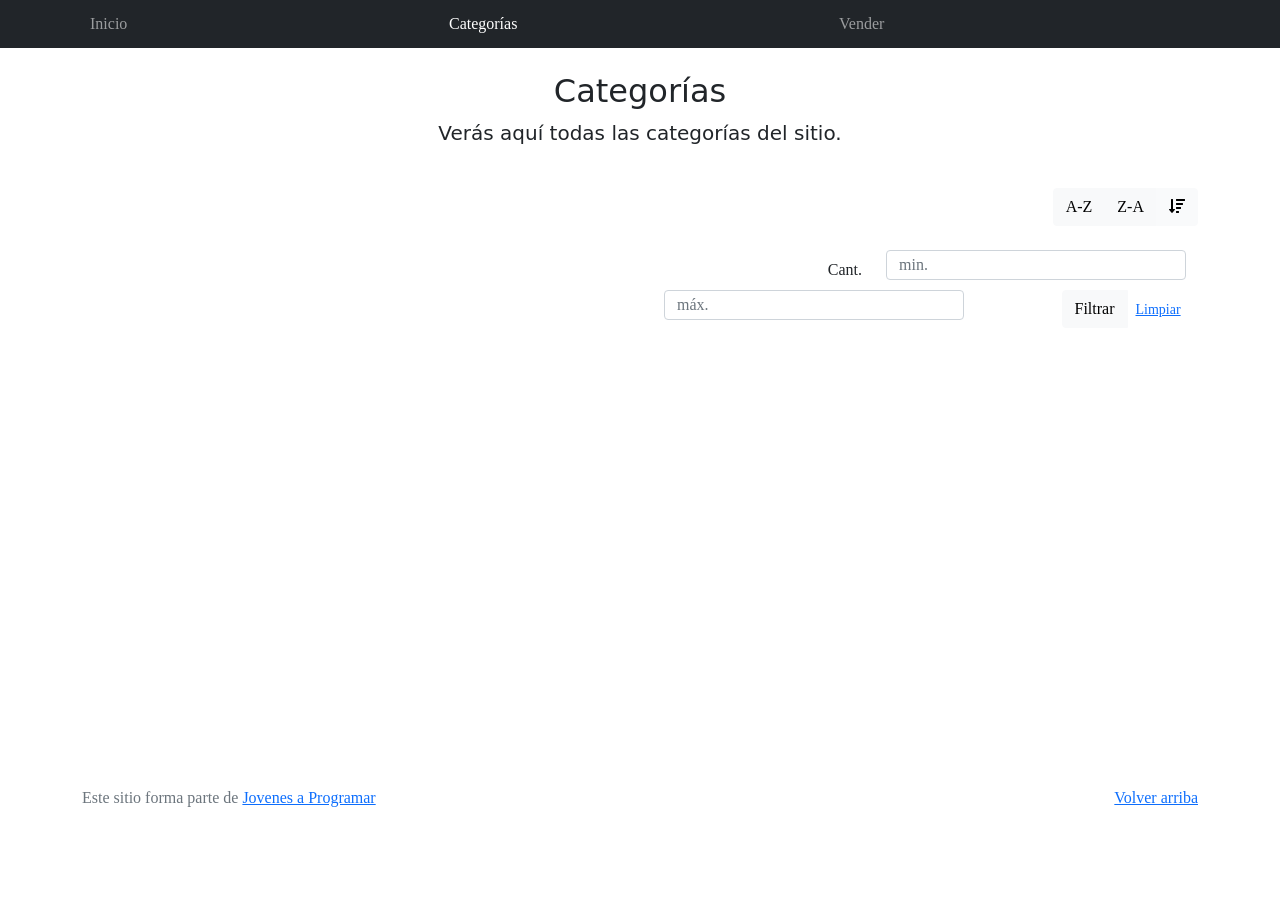
==== categories.html @ d92c7ddd "publicacion contenido" ====
<!DOCTYPE html>
<html lang="es">

<head>
  <meta http-equiv="Content-Type" content="text/html; charset=UTF-8">
  <meta name="viewport" content="width=device-width, initial-scale=1, shrink-to-fit=no">
  <title>eMercado - Todo lo que busques está aquí</title>

  <link href="https://fonts.googleapis.com/css?family=Raleway:300,300i,400,400i,700,700i,900,900i" rel="stylesheet">
  <link href="css/font-awesome.min.css" rel="stylesheet">
  <link href="css/bootstrap.min.css" rel="stylesheet">
  <link href="css/styles.css" rel="stylesheet">
</head>

<body>
  <nav class="navbar navbar-expand-lg navbar-dark bg-dark p-1">
    <div class="container">
      <button class="navbar-toggler" type="button" data-bs-toggle="collapse" data-bs-target="#navbarNav"
        aria-controls="navbarNav" aria-expanded="false" aria-label="Toggle navigation">
        <span class="navbar-toggler-icon"></span>
      </button>
      <div class="collapse navbar-collapse" id="navbarNav">
        <ul class="navbar-nav w-100 justify-content-between">
          <li class="nav-item">
            <a class="nav-link" href="index.html">Inicio</a>
          </li>
          <li class="nav-item">
            <a class="nav-link active" href="categories.html">Categorías</a>
          </li>
          <li class="nav-item">
            <a class="nav-link" href="sell.html">Vender</a>
          </li>
          <li class="nav-item">
          </li>
        </ul>
      </div>
    </div>
  </nav>
  <main class="pb-5">
    <div class="text-center p-4">
      <h2>Categorías</h2>
      <p class="lead">Verás aquí todas las categorías del sitio.</p>
    </div>
    <div class="container">
      <div class="row">
        <div class="col text-end">
          <div class="btn-group btn-group-toggle mb-4" data-bs-toggle="buttons">
            <input type="radio" class="btn-check" name="options" id="sortAsc">
            <label class="btn btn-light" for="sortAsc">A-Z</label>
            <input type="radio" class="btn-check" name="options" id="sortDesc">
            <label class="btn btn-light" for="sortDesc">Z-A</label>
            <input type="radio" class="btn-check" name="options" id="sortByCount" checked>
            <label class="btn btn-light" for="sortByCount"><i class="fas fa-sort-amount-down mr-1"></i></label>
          </div>
        </div>
      </div>
      <div class="row">
        <div class="col-lg-6 offset-lg-6 col-md-12 mb-1 container">
          <div class="row container p-0 m-0">
            <div class="col">
              <p class="font-weight-normal text-end my-2">Cant.</p>
            </div>
            <div class="col">
              <input class="form-control" type="number" placeholder="min." id="rangeFilterCountMin">
            </div>
            <div class="col">
              <input class="form-control" type="number" placeholder="máx." id="rangeFilterCountMax">
            </div>
            <div class="col-3 p-0">
              <div class="btn-group" role="group">
                <button class="btn btn-light btn-block" id="rangeFilterCount">Filtrar</button>
                <button class="btn btn-link btn-sm" id="clearRangeFilter">Limpiar</button>
              </div>
            </div>
          </div>
        </div>
      </div>
      <div class="row">
        <div class="list-group" id="cat-list-container">
        </div>
      </div>
    </div>
  </main>
  <footer class="text-muted">
    <div class="container">
      <p class="float-end">
        <a href="#">Volver arriba</a>
      </p>
      <p>Este sitio forma parte de <a href="https://jovenesaprogramar.edu.uy/" target="_blank">Jovenes a Programar</a></p>
    </div>
  </footer>
  <div id="spinner-wrapper">
    <div class="lds-ring">
      <div></div>
      <div></div>
      <div></div>
      <div></div>
    </div>
  </div>
  <script src="js/bootstrap.bundle.min.js"></script>
  <script src="js/init.js"></script>
  <script src="js/categories.js"></script>
</body>

</html>
---- css/styles.css ----
.jumbotron,
.card-body,
.container,
.site-header {
  font-family: 'Verdana', serif !important;
}

.jumbotron .display-4 {
  font-weight: bold;
}

nav a {
  text-decoration: none;
}

.bd-placeholder-img {
  font-size: 1.125rem;
  text-anchor: middle;
  -webkit-user-select: none;
  -moz-user-select: none;
  -ms-user-select: none;
  user-select: none;
}

@media (min-width: 768px) {
  .bd-placeholder-img-lg {
    font-size: 3.5rem;
  }
}

.jumbotron {
  height: 50vh;
  padding: 5em inherit;
  margin-bottom: 0;
  background-color: #53C0FB;
  background: url('../img/cover_back.png');
  background-size: cover;
  background-position: center;
  background-repeat: no-repeat;
  color: black;
  font-weight: bold;
}

@media (min-width: 768px) {
  .jumbotron {
    padding-top: 6rem;
    padding-bottom: 6rem;
  }
}

.jumbotron p:last-child {
  margin-bottom: 0;
}

.jumbotron-heading {
  font-weight: 300;
}

.jumbotron .container {
  max-width: 40rem;
  background-color: rgba(255, 255, 255, 0.5);
  border-radius: 10px;
  text-shadow: 1px 1px 2px grey;
}

.jumbotron .lead {
  font-size: 38px;
}

footer {
  padding-top: 3rem;
  padding-bottom: 3rem;
}

footer p {
  margin-bottom: .25rem;
}

.site-header a {
  color: white;
  transition: ease-in-out color .15s;
}

.site-header .dropdown-menu a {
  color: black;
}

.dropzone {
  border: 2px dashed #0087F7;
  border-radius: 5px;
  background: white;
}

.img-fit {
  max-height: 100%;
}

.alert {
  position: fixed;
  top: 80px;
  width: 50%;
  left: 50%;
  transform: translate(-50%, 0);
}

.lds-ring {
  display: inline-block;
  position: relative;
  width: 64px;
  height: 64px;
  top: 50%;
  left: 50%;
}

.cursor-active {
  cursor: pointer;
}

.left {
  float: left;
  padding: 4px;
  background-color: rgba(255, 255, 255, 0.5);
}

.lds-ring div {
  box-sizing: border-box;
  display: block;
  position: absolute;
  width: 51px;
  height: 51px;
  margin: 6px;
  border: 6px solid #fff;
  border-radius: 50%;
  animation: lds-ring 1.2s cubic-bezier(0.5, 0, 0.5, 1) infinite;
  border-color: #fff transparent transparent transparent;
}

.lds-ring div:nth-child(1) {
  animation-delay: -0.45s;
}

.lds-ring div:nth-child(2) {
  animation-delay: -0.3s;
}

.lds-ring div:nth-child(3) {
  animation-delay: -0.15s;
}

@keyframes lds-ring {
  0% {
    transform: rotate(0deg);
  }

  100% {
    transform: rotate(360deg);
  }
}

#spinner-wrapper {
  position: fixed;
  background-color: rgba(0, 0, 0, 0.5);
  width: 100%;
  height: 100%;
  top: 0;
  left: 0;
  z-index: 1021;
  display: none;
}

main {
  min-height: calc(100vh - 210px);
}

a.custom-card,
a.custom-card:hover {
  color: inherit;
  text-decoration: inherit;
}

.checked {
  color: orange;
}



.div-container {
  display: flex;
  flex-direction: column;
  margin-left: 60px;
  margin-right: 60px;

}


.div-cards {
  display: flex;
  flex-direction: row;
  border: 1px solid #ccc;
  padding: 10px;
  text-align: left;
  font-size: 13px;
  color: #6a6969;
}

.div-cards .price {
  display: flex;
  align-items: flex-end;
  flex-grow: 1;
  flex-direction: column-reverse;
  justify-content: flex-end;
}

.div-cards img {
  max-width: 210px;
  margin-right: 20px;
}

.div-cards:hover{
  background-color:#e7e5e5 ;
  cursor: pointer;
}



.title-products{
text-align: center;
margin: 20px 0 20px 0;
}


#email{
  margin-bottom: -1px;
  border-bottom-right-radius: 0;
  border-bottom-left-radius: 0;
  margin: auto;
}
#password1{ 
  margin-bottom: 30px;
  border-bottom-right-radius: 0;
  border-bottom-left-radius: 0;
}

.form-control{
  width:300px;
  height: 30px;
}
.col-12, .col-sm-6{
  text-align: center;
}
.form-check{
  text-align: center;
  display: flex;
  align-items: center;
  margin-top: 20px;
  justify-content: center;
}
main.signin {
  display: flex;
  flex-direction: column;
  align-items: center;
  justify-content: center;
}

.signin {
  display: flex;
  margin: 0 auto;
  max-width: 600px;
  padding: 20px;
  background-color: #f5f5f5;
  border-radius: 30px;
  box-shadow: 10px 10px 10px rgba(0, 0, 0, 0.1);
  overflow-y: auto;
  margin-top: 100px;
}
.signin input[type=password]{
  transform:translatex(-9px) translatey(0px);
  border-top-left-radius:6px;
  border-top-right-radius:6px;
  border-bottom-left-radius:6px !important;
  border-bottom-right-radius:6px !important;
 }
 #email{
  border-top-left-radius:6px;
  border-top-right-radius:6px;
  border-bottom-left-radius:6px;
  border-bottom-right-radius:6px;
 }
 .signin img{
  border-top-left-radius:10px;
  border-top-right-radius:10px;
  border-bottom-left-radius:10px;
  border-bottom-right-radius:10px;
  max-width: 350px;
 }
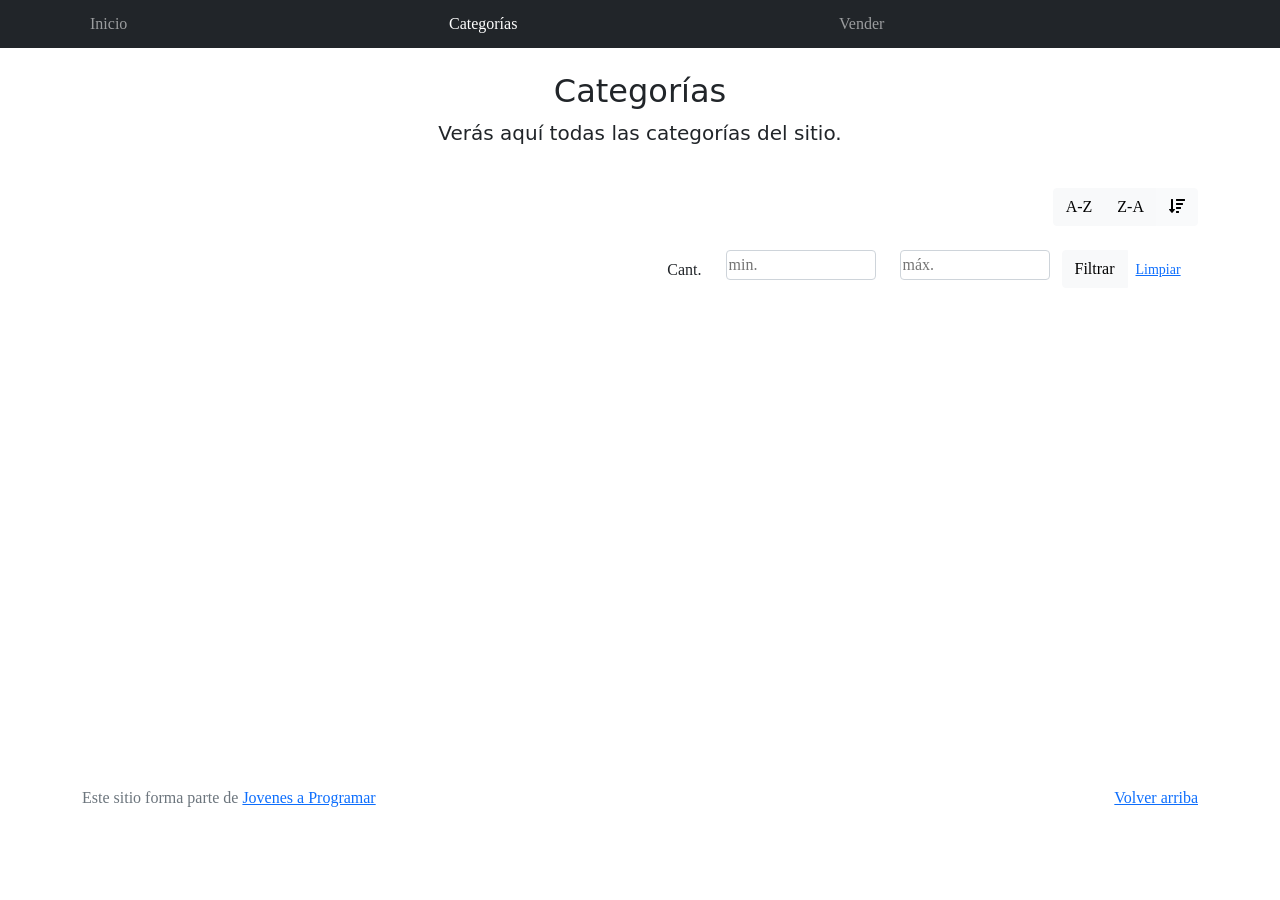
==== commit 575d32f6: "Parte 3 html(segundo cambio)" ====
--- a/categories.html
+++ b/categories.html
@@ -61,10 +61,10 @@
               <p class="font-weight-normal text-end my-2">Cant.</p>
             </div>
             <div class="col">
-              <input class="form-control" type="number" placeholder="min." id="rangeFilterCountMin">
+              <input class="form-control2" type="number" placeholder="min." id="rangeFilterCountMin">
             </div>
             <div class="col">
-              <input class="form-control" type="number" placeholder="máx." id="rangeFilterCountMax">
+              <input class="form-control2" type="number" placeholder="máx." id="rangeFilterCountMax">
             </div>
             <div class="col-3 p-0">
               <div class="btn-group" role="group">
--- a/css/styles.css
+++ b/css/styles.css
@@ -242,9 +242,19 @@
 }
 
 .form-control{
-  width:300px;
-  height: 30px;
-}
+    width:300px; 
+    height: 30px;
+}
+
+/* Rodrigo S, Rocio : Creamos otro form-control2 para product.html y categories.html */
+
+.form-control2{ 
+ width: 150px;
+ height: 30px;
+ border-radius: 0.25rem;
+ border: 1px solid #ced4da
+}
+
 .col-12, .col-sm-6{
   text-align: center;
 }
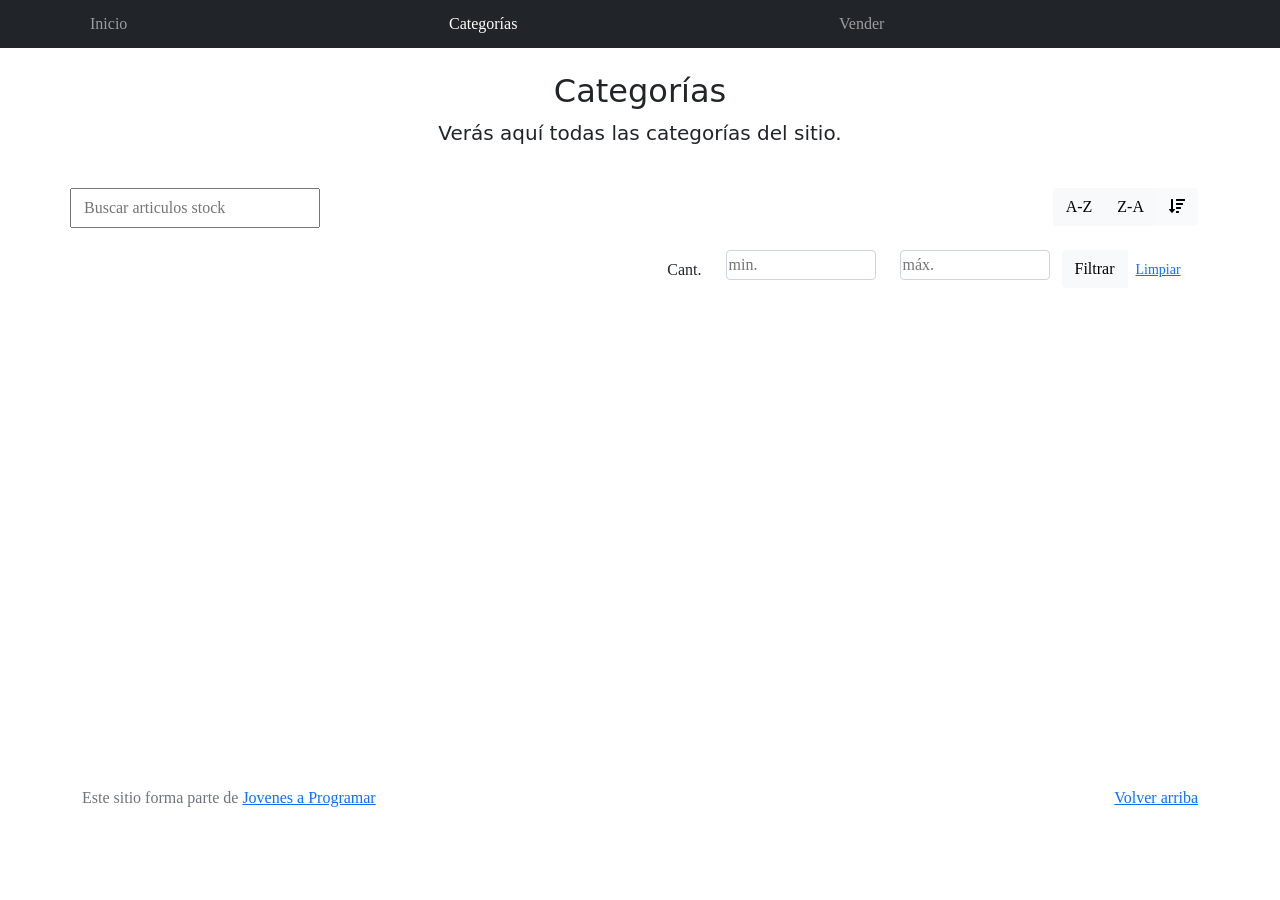
==== commit 12424240: "boton desafiate Creacion del boton y arreglo en el css, falta hacerlo funcionar" ====
--- a/categories.html
+++ b/categories.html
@@ -39,10 +39,11 @@
   <main class="pb-5">
     <div class="text-center p-4">
       <h2>Categorías</h2>
-      <p class="lead">Verás aquí todas las categorías del sitio.</p>
+      <p class="lead"><strong>Verás aquí todas las categorías del sitio.</strong></p>
     </div>
     <div class="container">
       <div class="row">
+        <input type="search" id="Busqueda" placeholder="Buscar articulos stock">
         <div class="col text-end">
           <div class="btn-group btn-group-toggle mb-4" data-bs-toggle="buttons">
             <input type="radio" class="btn-check" name="options" id="sortAsc">
@@ -100,6 +101,8 @@
   <script src="js/bootstrap.bundle.min.js"></script>
   <script src="js/init.js"></script>
   <script src="js/categories.js"></script>
+
+
 </body>
 
 </html>
--- a/css/styles.css
+++ b/css/styles.css
@@ -303,4 +303,8 @@
   border-bottom-right-radius:10px;
   max-width: 350px;
  }
- + #Busqueda {
+max-width: 250px;
+display: flex;
+max-height: 40px;
+ }
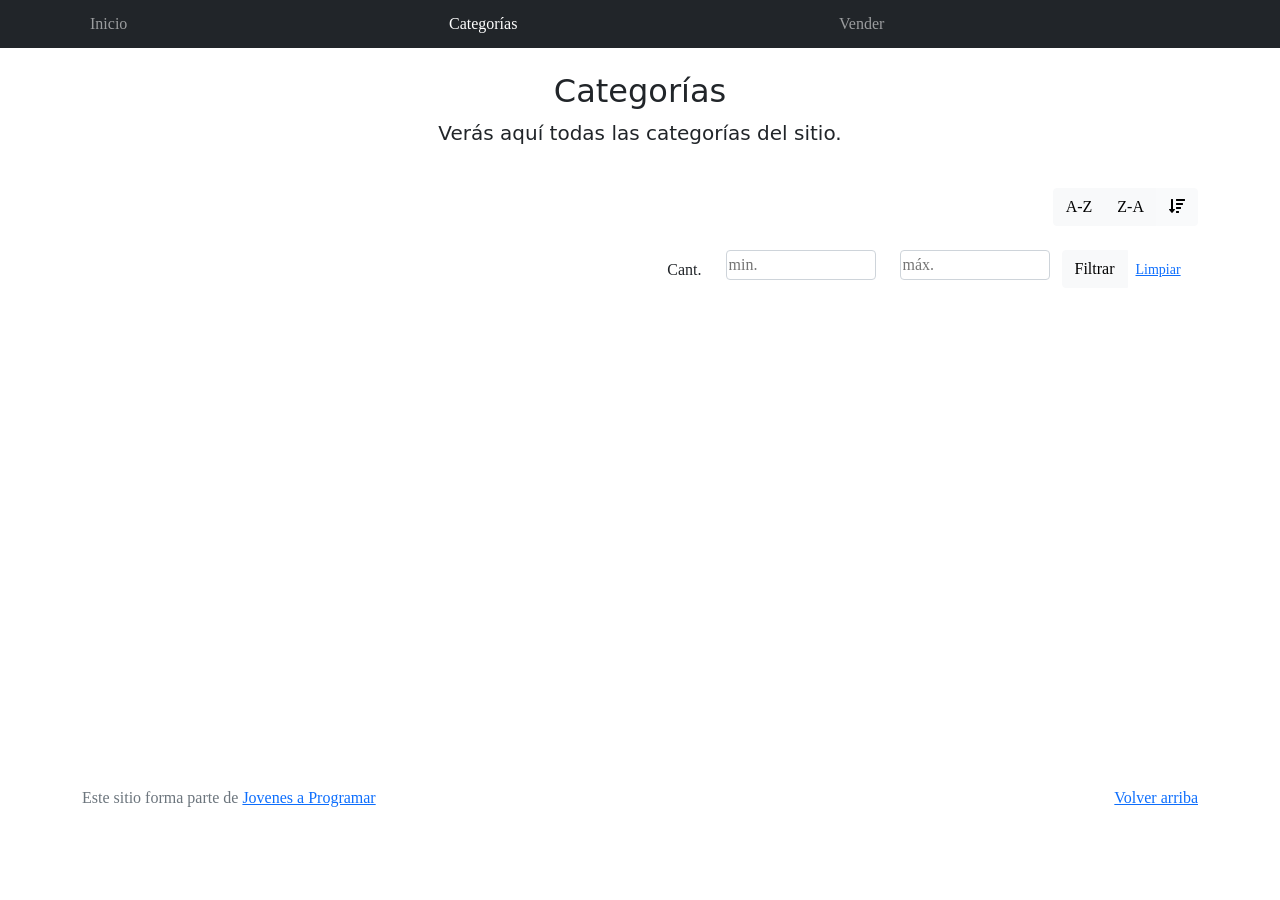
==== commit 6299bc06: "buscador a productos" ====
--- a/categories.html
+++ b/categories.html
@@ -43,7 +43,7 @@
     </div>
     <div class="container">
       <div class="row">
-        <input type="search" id="Busqueda" placeholder="Buscar articulos stock">
+        
         <div class="col text-end">
           <div class="btn-group btn-group-toggle mb-4" data-bs-toggle="buttons">
             <input type="radio" class="btn-check" name="options" id="sortAsc">
